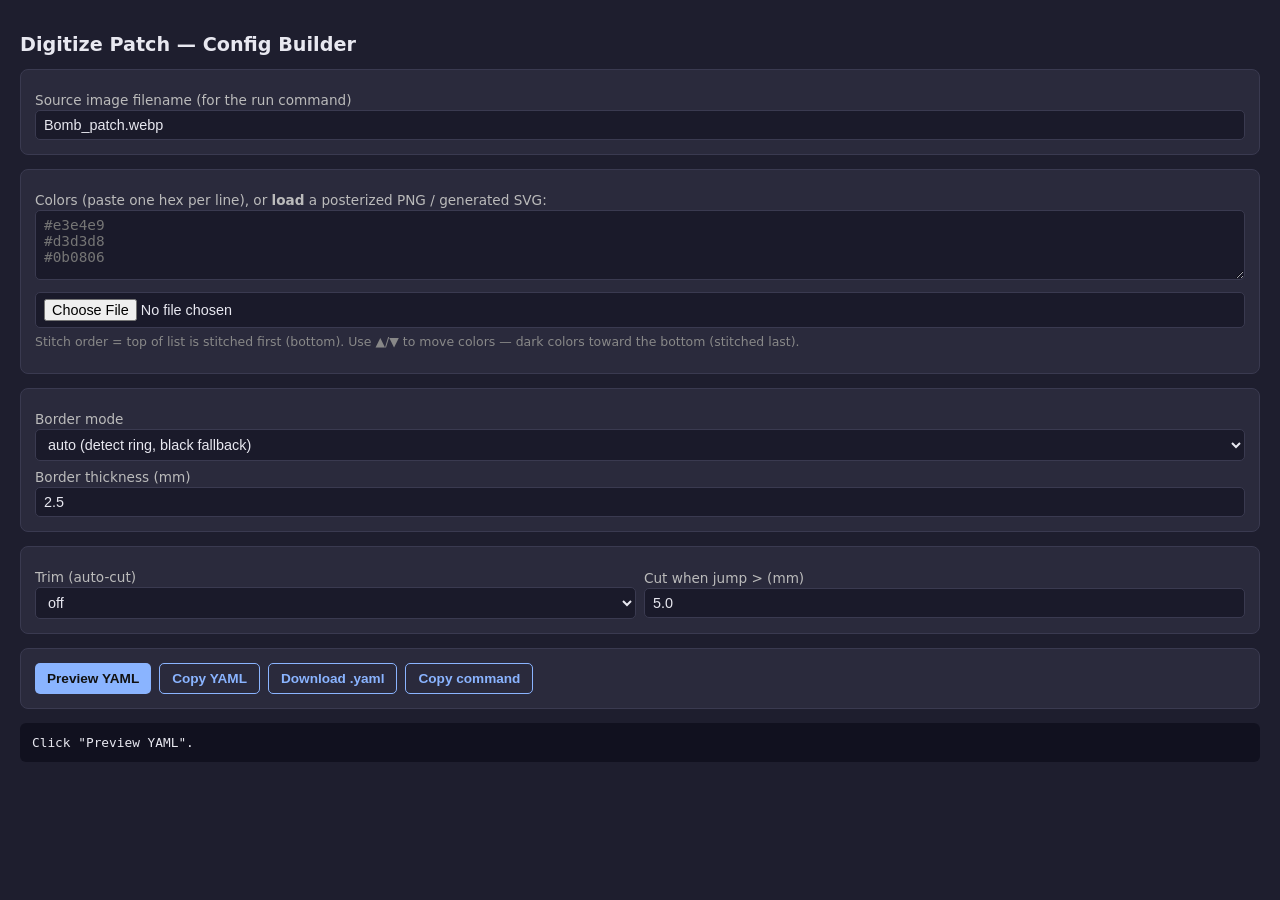
==== tools/digitize/make_config.html @ 025a7e34 "baseline: digitize pipeline source" ====
<!DOCTYPE html>
<html lang="en">
<head>
<meta charset="UTF-8">
<meta name="viewport" content="width=device-width, initial-scale=1.0">
<title>Digitize Patch — Config Builder</title>
<style>
  :root { --bg:#1e1e2e; --fg:#e8e8f0; --accent:#8ab4ff; --panel:#2a2a3c; --bord:#3a3a50; }
  body { font-family: system-ui, sans-serif; background:var(--bg); color:var(--fg); margin:0; padding:20px; }
  h1 { font-size:1.2rem; }
  .panel { background:var(--panel); border:1px solid var(--bord); border-radius:8px; padding:14px; margin-bottom:14px; }
  label { display:block; margin:8px 0 2px; font-size:.85rem; color:#bbb; }
  input, select, textarea { width:100%; box-sizing:border-box; background:#1a1a2a; color:var(--fg);
    border:1px solid var(--bord); border-radius:5px; padding:6px 8px; font-size:.9rem; }
  textarea { font-family:monospace; min-height:70px; }
  .row { display:flex; gap:8px; align-items:center; }
  .row > * { flex:1; }
  .row button { flex:0 0 auto; }
  button { background:var(--accent); color:#111; border:none; border-radius:5px; padding:7px 12px;
    cursor:pointer; font-weight:600; font-size:.85rem; }
  button:hover { filter:brightness(1.1); }
  button.ghost { background:transparent; color:var(--accent); border:1px solid var(--accent); }
  .color-item { display:flex; gap:8px; align-items:center; padding:6px 8px; background:#1a1a2a; border:1px solid var(--bord); border-radius:5px; margin-bottom:6px; }
  .swatch { width:22px; height:22px; border-radius:4px; border:1px solid #000; flex:0 0 auto; }
  .color-item .hex { flex:0 0 90px; font-family:monospace; }
  .color-item .move { flex:0 0 auto; }
  .color-item input[type=number] { width:70px; flex:0 0 auto; }
  .color-item .skip { flex:0 0 auto; display:flex; align-items:center; gap:4px; }
  .color-item .skip input { width:auto; }
  pre { background:#11111f; padding:12px; border-radius:6px; overflow:auto; font-size:.8rem; }
  .actions { display:flex; gap:8px; flex-wrap:wrap; }
  .hint { font-size:.78rem; color:#888; }
</style>
</head>
<body>
<h1>Digitize Patch — Config Builder</h1>

<div class="panel">
  <label>Source image filename (for the run command)</label>
  <input id="imagename" value="Bomb_patch.webp">
</div>

<div class="panel">
  <label>Colors (paste one hex per line), or <b>load</b> a posterized PNG / generated SVG:</label>
  <textarea id="rawcolors" placeholder="#e3e4e9&#10;#d3d3d8&#10;#0b0806"></textarea>
  <div class="row" style="margin-top:8px;">
    <input type="file" id="filepicker" accept=".png,.svg,.jpg,.webp">
  </div>
  <div class="hint" style="margin-top:6px;">Stitch order = top of list is stitched first (bottom). Use ▲/▼ to move colors — dark colors toward the bottom (stitched last).</div>
  <div id="colorlist" style="margin-top:10px;"></div>
</div>

<div class="panel">
  <label>Border mode</label>
  <select id="borderMode">
    <option value="auto" selected>auto (detect ring, black fallback)</option>
    <option value="off">off (no border)</option>
    <option value="force_black">force_black</option>
  </select>
  <label>Border thickness (mm)</label>
  <input id="borderThick" type="number" step="0.1" value="2.5">
</div>

<div class="panel">
  <div class="row">
    <div>
      <label>Trim (auto-cut)</label>
      <select id="trimEnabled"><option value="false" selected>off</option><option value="true">on</option></select>
    </div>
    <div>
      <label>Cut when jump &gt; (mm)</label>
      <input id="trimThresh" type="number" step="0.5" value="5.0">
    </div>
  </div>
</div>

<div class="panel actions">
  <button onclick="renderYaml()">Preview YAML</button>
  <button class="ghost" onclick="copyYaml()">Copy YAML</button>
  <button class="ghost" onclick="downloadYaml()">Download .yaml</button>
  <button class="ghost" onclick="copyCommand()">Copy command</button>
</div>

<pre id="output">Click "Preview YAML".</pre>

<script>
const state = { colors: [] }; // {hex, density, skip}

function hexOk(s) { return /^#?[0-9a-fA-F]{6}$/.test(s.trim()); }
function normHex(s) { s = s.trim(); return s.startsWith('#') ? s.toLowerCase() : '#'+s.toLowerCase(); }

function addColors(hexes) {
  for (const h of hexes) {
    const nh = normHex(h);
    if (!state.colors.find(c => c.hex === nh)) state.colors.push({ hex: nh, density: null, skip: false });
  }
  render();
}

function parseText() {
  const lines = document.getElementById('rawcolors').value.split(/\s+/).filter(Boolean);
  addColors(lines.filter(hexOk));
}

function render() {
  const ul = document.getElementById('colorlist');
  ul.innerHTML = '';
  state.colors.forEach((c, i) => {
    const div = document.createElement('div');
    div.className = 'color-item';
    div.innerHTML = `
      <span class="swatch" style="background:${c.hex}"></span>
      <span class="hex">${c.hex}</span>
      <span class="hint" style="flex:1">density</span>
      <input type="number" step="0.05" min="0.1" placeholder="0.5" value="${c.density ?? ''}" onchange="state.colors[${i}].density = (this.value===''?null:parseFloat(this.value))">
      <label class="skip"><input type="checkbox" ${c.skip?'checked':''} onchange="state.colors[${i}].skip = this.checked"> skip</label>
      <button class="move ghost" onclick="move(${i},-1)">▲</button>
      <button class="move ghost" onclick="move(${i},1)">▼</button>
      <button class="move ghost" onclick="state.colors.splice(${i},1); render()">✕</button>`;
    ul.appendChild(div);
  });
}

function move(i, d) {
  const j = i + d;
  if (j < 0 || j >= state.colors.length) return;
  const t = state.colors[i]; state.colors[i] = state.colors[j]; state.colors[j] = t;
  render();
}

function buildYaml() {
  const name = (document.getElementById('imagename').value || 'image').replace(/\.[^.]+$/, '');
  const L = [];
  L.push(`# ${name}.yaml`);
  L.push('order:');
  for (const c of state.colors.filter(c => !c.skip)) L.push(`  - "${c.hex}"`);
  const skip = state.colors.filter(c => c.skip).map(c => c.hex);
  L.push('skip_colors:');
  if (skip.length) skip.forEach(h => L.push(`  - "${h}"`)); else L.push('  []');
  L.push('density:');
  const dens = state.colors.filter(c => c.density != null && !c.skip);
  if (dens.length) dens.forEach(c => L.push(`  "${c.hex}": ${c.density}`)); else L.push('  {}');
  L.push('border:');
  L.push(`  mode: ${document.getElementById('borderMode').value}`);
  L.push(`  thickness_mm: ${document.getElementById('borderThick').value}`);
  L.push('trim:');
  L.push(`  enabled: ${document.getElementById('trimEnabled').value}`);
  L.push(`  threshold_mm: ${document.getElementById('trimThresh').value}`);
  return L.join('\n') + '\n';
}

function renderYaml() { document.getElementById('output').textContent = buildYaml(); }

async function copyText(t) {
  try { await navigator.clipboard.writeText(t); return true; } catch (e) { return false; }
}

function copyYaml() {
  const y = buildYaml();
  copyText(y).then(ok => alert(ok ? 'Copied YAML' : 'Clipboard blocked — use Copy manually'));
  document.getElementById('output').textContent = y;
}

function downloadYaml() {
  const name = (document.getElementById('imagename').value || 'image').replace(/\.[^.]+$/, '');
  const blob = new Blob([buildYaml()], {type:'text/yaml'});
  const a = document.createElement('a');
  a.href = URL.createObjectURL(blob); a.download = name + '.yaml'; a.click();
}

function copyCommand() {
  const img = document.getElementById('imagename').value || 'image.webp';
  const name = img.replace(/\.[^.]+$/, '');
  const cmd = `tools/digitize/run.sh --config ${name}.yaml ${img}`;
  copyText(cmd).then(ok => alert(ok ? 'Copied command' : cmd));
}

document.getElementById('filepicker').addEventListener('change', e => {
  const f = e.target.files[0]; if (!f) return;
  const r = new FileReader();
  r.onload = () => {
    const text = r.result;
    const hexes = Array.from(new Set((text.match(/#[0-9a-fA-F]{6}/g) || []))).slice(0, 40);
    addColors(hexes);
    document.getElementById('imagename').value = f.name;
  };
  if (/\.(svg)$/i.test(f.name)) r.readAsText(f); else r.readAsBinaryString(f);
});

parseText();
</script>
</body>
</html>
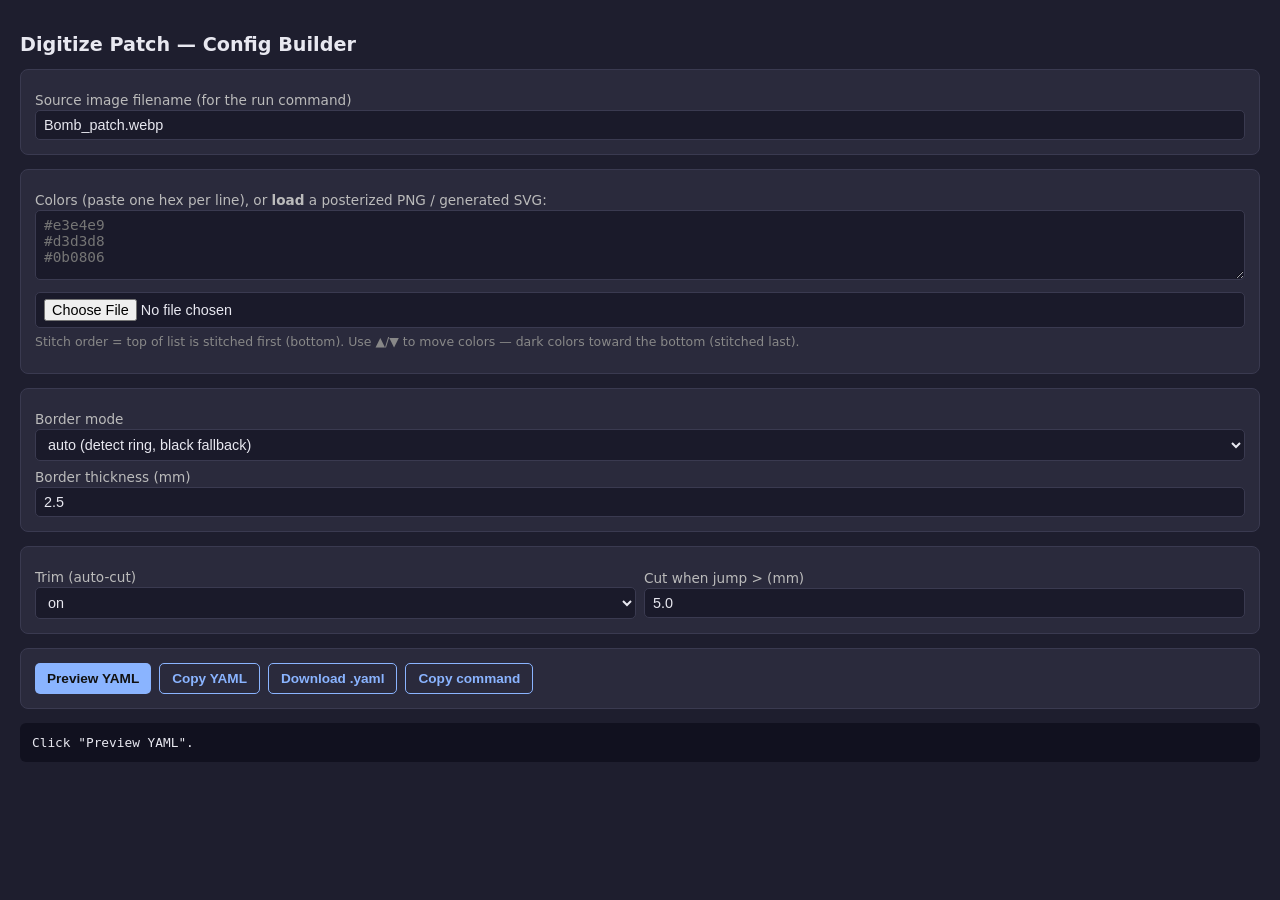
==== commit 12ed7a22: "digitize: round-2 review fixes - sliver carve-out, thin-patch fills, border stroke coverage, dead co" ====
--- a/tools/digitize/make_config.html
+++ b/tools/digitize/make_config.html
@@ -65,7 +65,7 @@
   <div class="row">
     <div>
       <label>Trim (auto-cut)</label>
-      <select id="trimEnabled"><option value="false" selected>off</option><option value="true">on</option></select>
+      <select id="trimEnabled"><option value="false">off</option><option value="true" selected>on</option></select>
     </div>
     <div>
       <label>Cut when jump &gt; (mm)</label>
@@ -112,7 +112,7 @@
       <span class="swatch" style="background:${c.hex}"></span>
       <span class="hex">${c.hex}</span>
       <span class="hint" style="flex:1">density</span>
-      <input type="number" step="0.05" min="0.1" placeholder="0.5" value="${c.density ?? ''}" onchange="state.colors[${i}].density = (this.value===''?null:parseFloat(this.value))">
+      <input type="number" step="0.05" min="0.1" placeholder="0.4" value="${c.density ?? ''}" onchange="state.colors[${i}].density = (this.value===''?null:parseFloat(this.value))">
       <label class="skip"><input type="checkbox" ${c.skip?'checked':''} onchange="state.colors[${i}].skip = this.checked"> skip</label>
       <button class="move ghost" onclick="move(${i},-1)">▲</button>
       <button class="move ghost" onclick="move(${i},1)">▼</button>
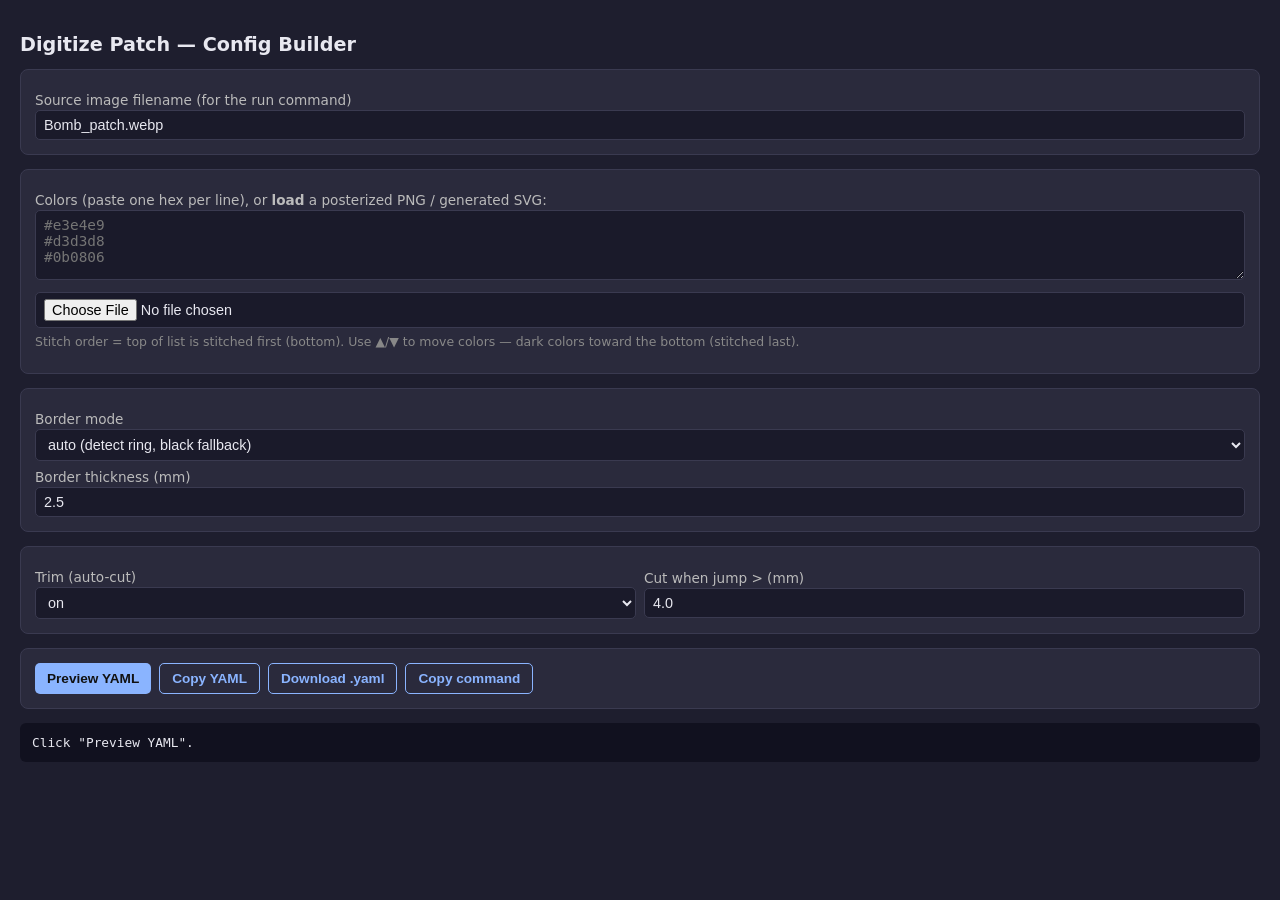
==== commit 4a2b4f3d: "digitize: fix satin gate, border midline, empty-success exit, palette dedupe Fixes from the code rev" ====
--- a/tools/digitize/make_config.html
+++ b/tools/digitize/make_config.html
@@ -69,7 +69,7 @@
     </div>
     <div>
       <label>Cut when jump &gt; (mm)</label>
-      <input id="trimThresh" type="number" step="0.5" value="5.0">
+      <input id="trimThresh" type="number" step="0.5" value="4.0">
     </div>
   </div>
 </div>
